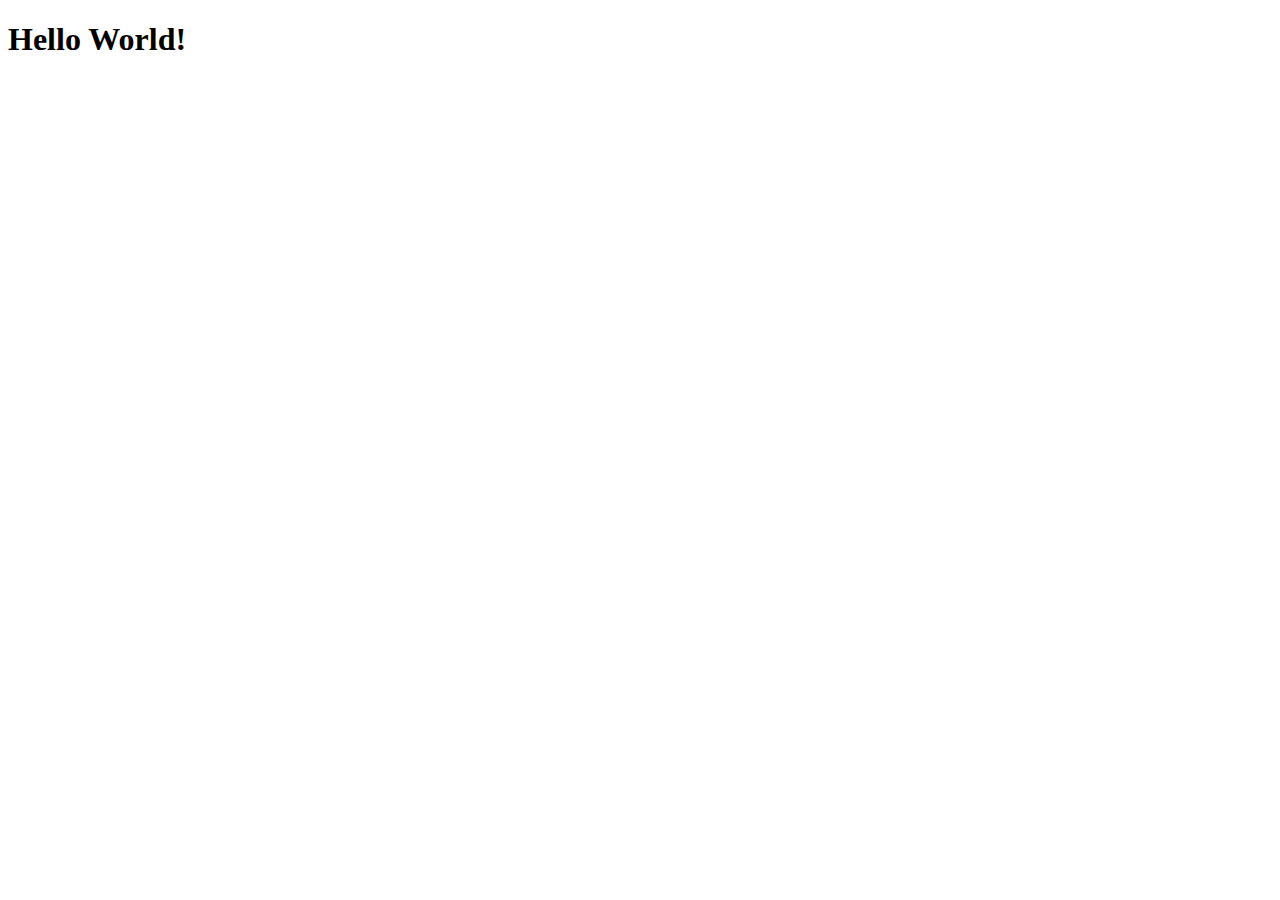
==== index.html @ db2cd6ed "first commit" ====
<!DOCTYPE html>
<html lang="en">
<head>
    <meta charset="UTF-8">
    <meta name="viewport" content="width=device-width, initial-scale=1.0">
    <title>Document</title>
</head>
<body>
    <h1>Hello World!</h1>
</body>
</html>
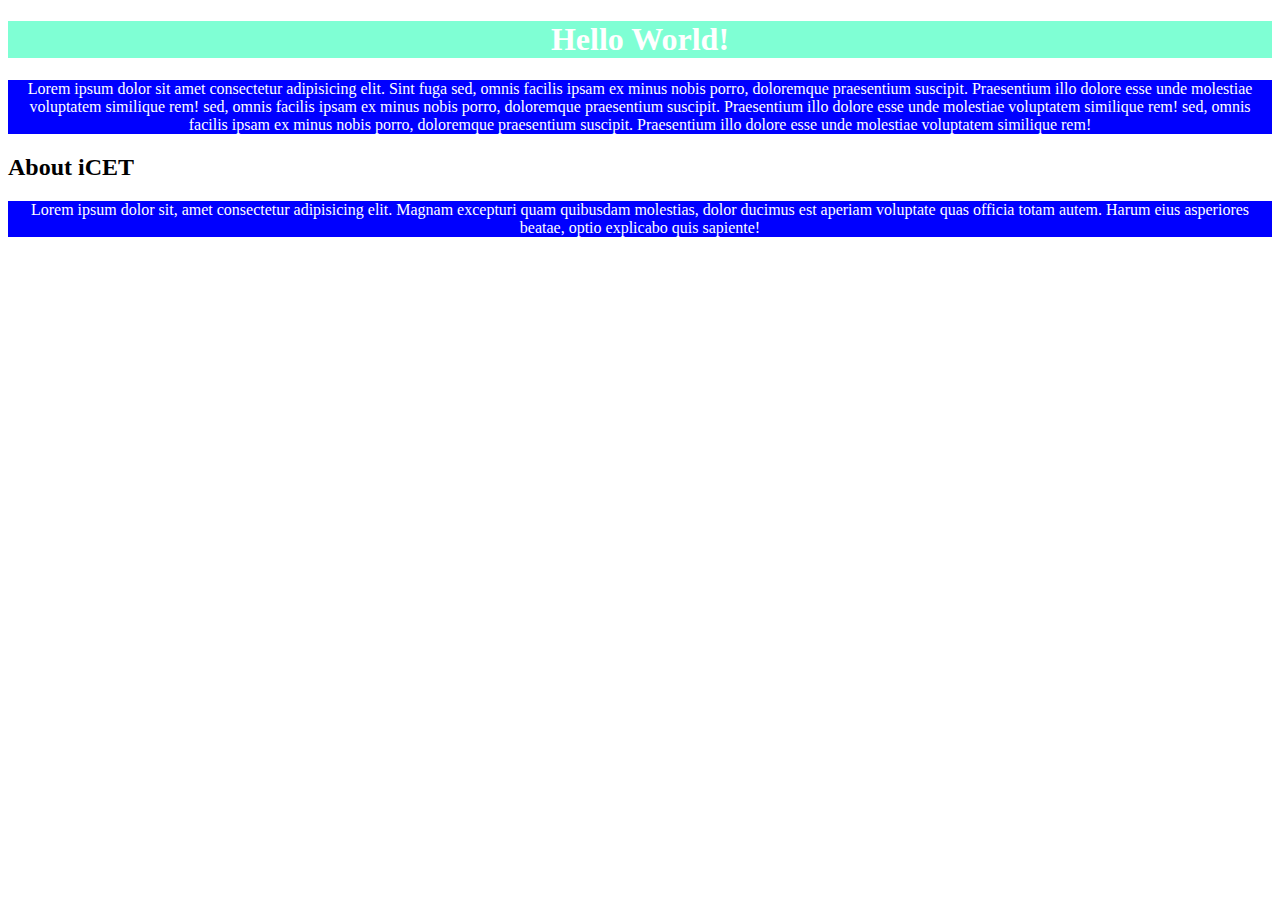
==== commit 7e682c9b: "css" ====
--- a/index.html
+++ b/index.html
@@ -1,11 +1,54 @@
 <!DOCTYPE html>
 <html lang="en">
-<head>
-    <meta charset="UTF-8">
-    <meta name="viewport" content="width=device-width, initial-scale=1.0">
-    <title>Document</title>
-</head>
-<body>
-    <h1>Hello World!</h1>
-</body>
+    <head>
+        <meta charset="UTF-8">
+        <meta name="viewport" content="width=device-width, initial-scale=1.0">
+        <title>Document</title>
+    </head>
+    <style>
+        p{
+            background-color: blue;
+            text-align: center;
+            color: white;
+            
+        }
+
+        h1{
+            background-color: aquamarine;
+            text-align: center;
+            color: white;
+        }
+    </style>
+    <body>
+        <h1>Hello
+            World!</h1>
+
+        <p>
+            Lorem ipsum dolor sit amet consectetur adipisicing elit. Sint fuga
+            sed, omnis facilis ipsam ex minus nobis porro, doloremque
+            praesentium suscipit. Praesentium illo dolore esse unde molestiae
+            voluptatem similique rem!
+            sed, omnis facilis ipsam ex minus nobis porro, doloremque
+            praesentium suscipit. Praesentium illo dolore esse unde molestiae
+            voluptatem similique rem!
+            sed, omnis facilis ipsam ex minus nobis porro, doloremque
+            praesentium suscipit. Praesentium illo dolore esse unde molestiae
+            voluptatem similique rem!
+        </p>
+
+        <h2>About iCET</h2>
+        <p>Lorem ipsum dolor sit, amet consectetur adipisicing elit. Magnam
+            excepturi quam quibusdam molestias, dolor ducimus est aperiam
+            voluptate quas officia totam autem. Harum eius asperiores beatae,
+            optio explicabo quis sapiente!</p>
+            
+
+        <!-- <fieldset>
+            <legend>About My Self</legend>
+            <p>Lorem ipsum dolor, sit amet consectetur adipisicing elit. Quaerat
+                at quisquam doloribus atque laborum adipisci enim veritatis
+                delectus. Fuga velit, cupiditate nesciunt nam sed quisquam
+                soluta pariatur animi delectus suscipit!</p>
+        </fieldset> -->
+    </body>
 </html>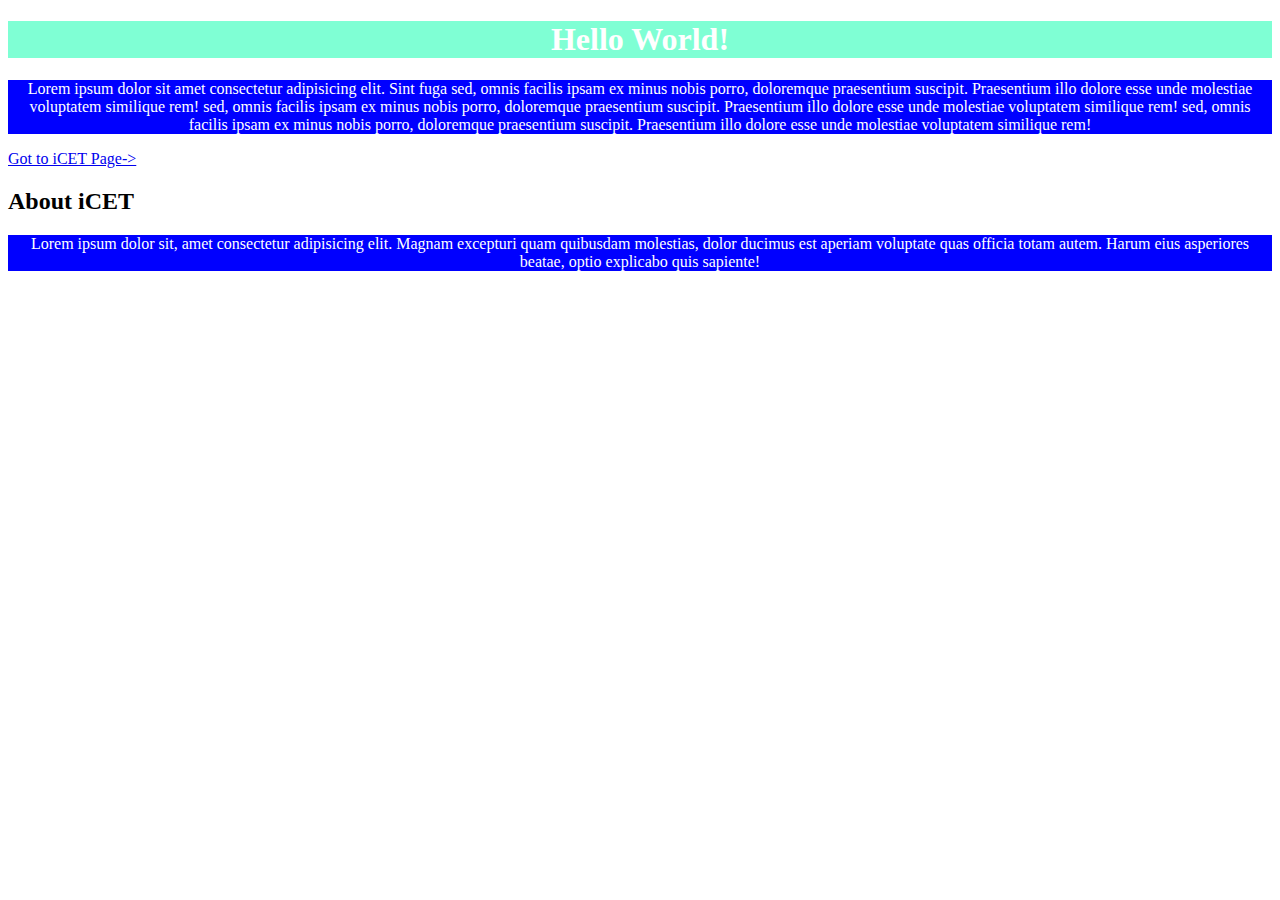
==== commit 3f4ff7d9: "external css" ====
--- a/index.html
+++ b/index.html
@@ -4,25 +4,11 @@
         <meta charset="UTF-8">
         <meta name="viewport" content="width=device-width, initial-scale=1.0">
         <title>Document</title>
+        <link rel="stylesheet" href="css/style.css">
     </head>
-    <style>
-        p{
-            background-color: blue;
-            text-align: center;
-            color: white;
-            
-        }
-
-        h1{
-            background-color: aquamarine;
-            text-align: center;
-            color: white;
-        }
-    </style>
     <body>
         <h1>Hello
             World!</h1>
-
         <p>
             Lorem ipsum dolor sit amet consectetur adipisicing elit. Sint fuga
             sed, omnis facilis ipsam ex minus nobis porro, doloremque
@@ -35,6 +21,8 @@
             praesentium suscipit. Praesentium illo dolore esse unde molestiae
             voluptatem similique rem!
         </p>
+
+        <a href="icet.html"> Got to iCET Page-> </a>
 
         <h2>About iCET</h2>
         <p>Lorem ipsum dolor sit, amet consectetur adipisicing elit. Magnam
--- a/css/style.css
+++ b/css/style.css
@@ -0,0 +1,12 @@
+p{
+    background-color: blue;
+    text-align: center;
+    color: white;
+
+}
+
+h1{
+    background-color: aquamarine;
+    text-align: center;
+    color: white;
+}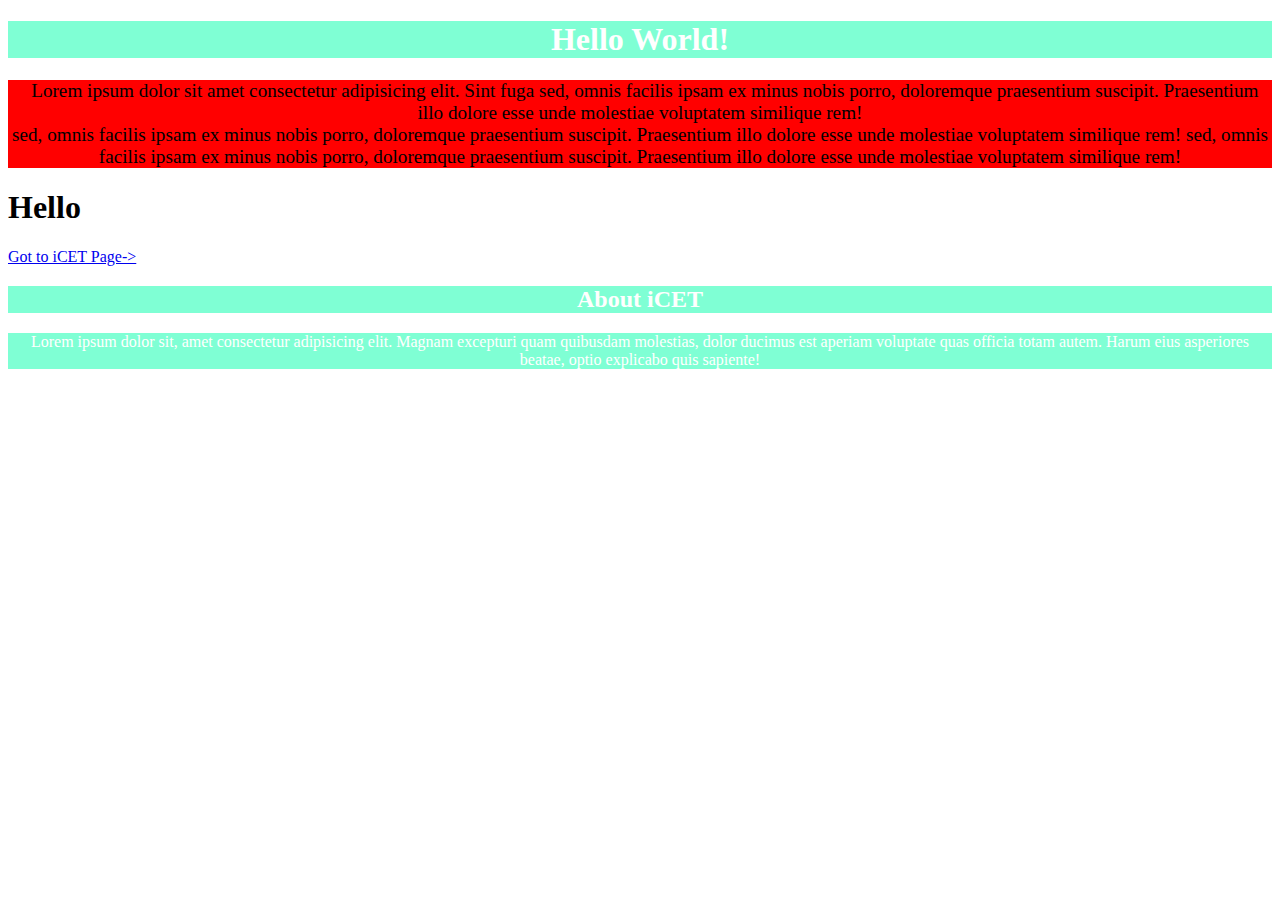
==== commit 7cf5ed51: "selectors" ====
--- a/index.html
+++ b/index.html
@@ -7,13 +7,15 @@
         <link rel="stylesheet" href="css/style.css">
     </head>
     <body>
-        <h1>Hello
-            World!</h1>
-        <p>
+        <h1 class="h1">Hello World!</h1>
+        <p id="sample-id-selector"> &nbsp;
             Lorem ipsum dolor sit amet consectetur adipisicing elit. Sint fuga
             sed, omnis facilis ipsam ex minus nobis porro, doloremque
             praesentium suscipit. Praesentium illo dolore esse unde molestiae
             voluptatem similique rem!
+
+            <br>
+
             sed, omnis facilis ipsam ex minus nobis porro, doloremque
             praesentium suscipit. Praesentium illo dolore esse unde molestiae
             voluptatem similique rem!
@@ -22,10 +24,11 @@
             voluptatem similique rem!
         </p>
 
+        <h1>Hello</h1>
         <a href="icet.html"> Got to iCET Page-> </a>
 
-        <h2>About iCET</h2>
-        <p>Lorem ipsum dolor sit, amet consectetur adipisicing elit. Magnam
+        <h2 class="h1">About iCET</h2>
+        <p class="h1">Lorem ipsum dolor sit, amet consectetur adipisicing elit. Magnam
             excepturi quam quibusdam molestias, dolor ducimus est aperiam
             voluptate quas officia totam autem. Harum eius asperiores beatae,
             optio explicabo quis sapiente!</p>
--- a/css/style.css
+++ b/css/style.css
@@ -1,12 +1,19 @@
-p{
+.p{
     background-color: blue;
     text-align: center;
     color: white;
 
 }
 
-h1{
+.h1{
     background-color: aquamarine;
     text-align: center;
     color: white;
+}
+
+
+#sample-id-selector{
+    background-color: red;
+    text-align: center;
+    font-size: larger;
 }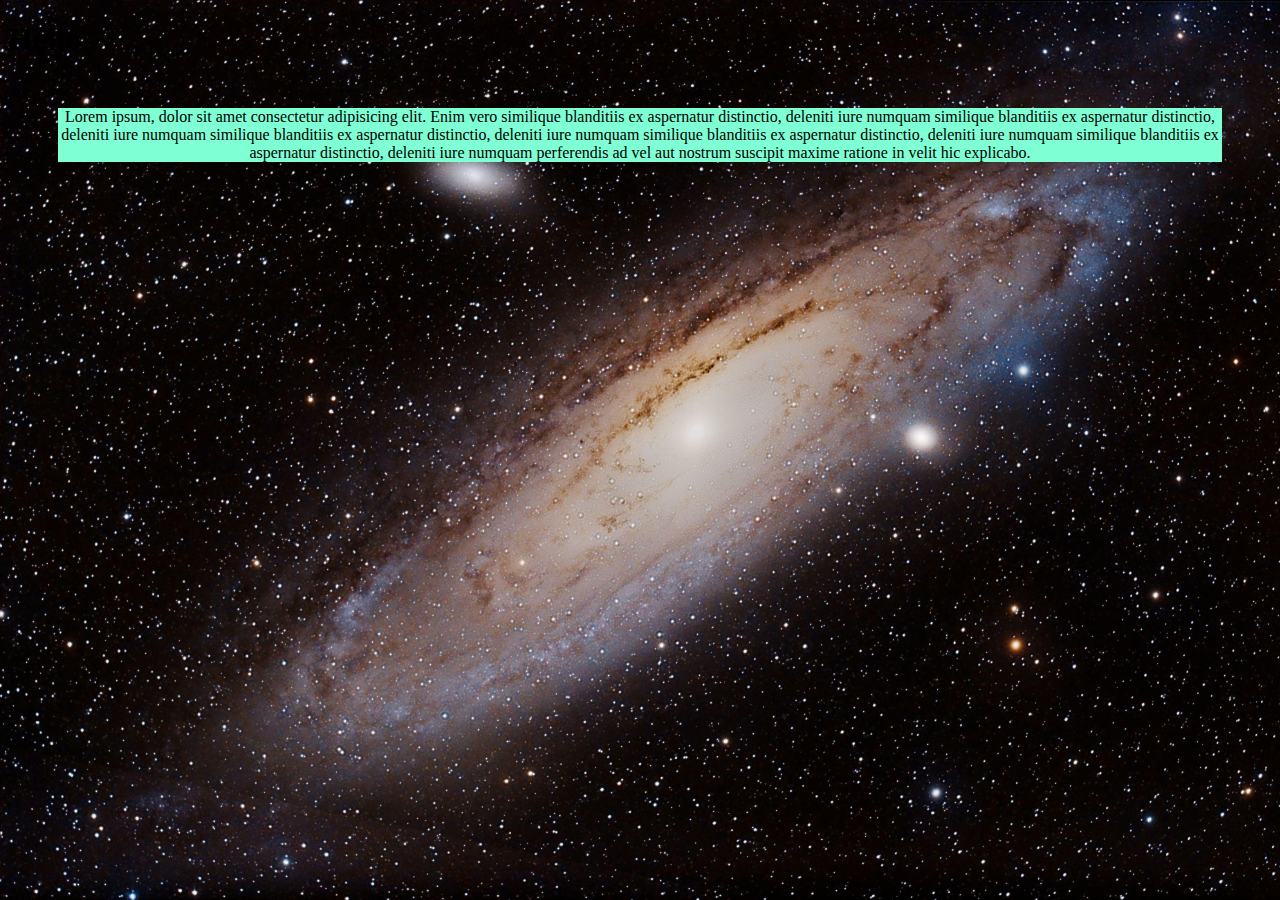
==== commit 47dc86db: "margin padding" ====
--- a/index.html
+++ b/index.html
@@ -7,7 +7,7 @@
         <link rel="stylesheet" href="css/style.css">
     </head>
     <body>
-        <h1 class="h1">Hello World!</h1>
+        <!-- <h1 class="h1">Hello World!</h1>
         <p id="sample-id-selector"> &nbsp;
             Lorem ipsum dolor sit amet consectetur adipisicing elit. Sint fuga
             sed, omnis facilis ipsam ex minus nobis porro, doloremque
@@ -31,9 +31,7 @@
         <p class="h1">Lorem ipsum dolor sit, amet consectetur adipisicing elit. Magnam
             excepturi quam quibusdam molestias, dolor ducimus est aperiam
             voluptate quas officia totam autem. Harum eius asperiores beatae,
-            optio explicabo quis sapiente!</p>
-            
-
+            optio explicabo quis sapiente!</p> -->
         <!-- <fieldset>
             <legend>About My Self</legend>
             <p>Lorem ipsum dolor, sit amet consectetur adipisicing elit. Quaerat
@@ -41,5 +39,15 @@
                 delectus. Fuga velit, cupiditate nesciunt nam sed quisquam
                 soluta pariatur animi delectus suscipit!</p>
         </fieldset> -->
+        <h1 class>Hello</h1>
+        <p class="h1">
+            Lorem ipsum, dolor sit amet consectetur adipisicing elit. Enim vero
+            similique blanditiis ex aspernatur distinctio, deleniti iure numquam
+            similique blanditiis ex aspernatur distinctio, deleniti iure numquam
+            similique blanditiis ex aspernatur distinctio, deleniti iure numquam
+            similique blanditiis ex aspernatur distinctio, deleniti iure numquam
+            similique blanditiis ex aspernatur distinctio, deleniti iure numquam
+            perferendis ad vel aut nostrum suscipit maxime ratione in velit hic
+            explicabo.</p>
     </body>
 </html>--- a/css/style.css
+++ b/css/style.css
@@ -8,7 +8,23 @@
 .h1{
     background-color: aquamarine;
     text-align: center;
-    color: white;
+    color: rgb(0, 0, 0);
+
+    /* padding: 50px 50px 50px 50px; */
+
+    /* padding-top: 30px;
+    padding-bottom: 30px;
+    padding-left: 30px;
+    padding-right: 30px; */
+
+    margin: 50px 50px 50px 50px;
+
+    margin-left: 50px;
+    margin-right: 50px;
+    margin-top: 50PX;
+    margin-bottom: 50PX;
+
+
 }
 
 
@@ -16,4 +32,20 @@
     background-color: red;
     text-align: center;
     font-size: larger;
-}+}
+
+body{
+    background-image: url(../img/space-background.jpg);
+    background-size: cover;
+    background-repeat: no-repeat;
+    background-attachment: fixed;
+}
+
+
+
+/* sdhfvsdkbnkvjsdvnksdv
+sdhfvsdkbnkvjsdvnksdv
+sdhfvsdkbnkvjsdvnksdv
+sdhfvsdkbnkvjsdvnksdv
+sdhfvsdkbnkvjsdvnksdv
+sdhfvsdkbnkvjsdvnksdv */